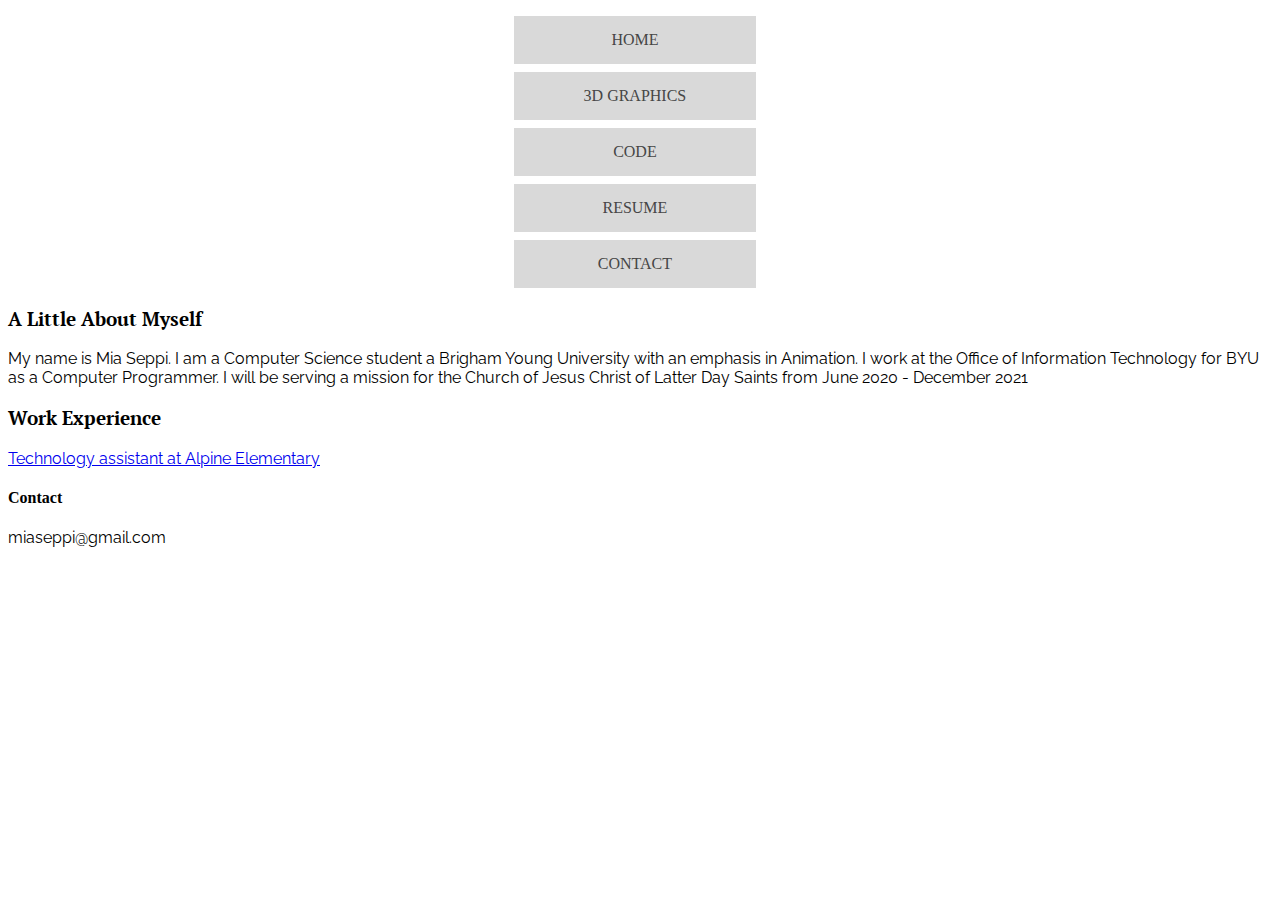
==== index.html @ dc68012a "Added some styles and links" ====
<!DOCTYPE html>
<html lang="en">
<head>
    <meta charset="UTF-8">
    <title>Mia Seppi</title>
    <link href="styles/main.css" rel="stylesheet">
    <link href="https://fonts.googleapis.com/css2?family=PT+Serif:ital,wght@0,400;0,700;1,400;1,700&display=swap" rel="stylesheet">
    <link href="https://fonts.googleapis.com/css2?family=Raleway:ital,wght@0,100;0,200;0,300;0,400;0,500;0,600;0,700;0,800;0,900;1,100;1,200;1,300;1,400;1,500;1,600;1,700;1,800;1,900&display=swap" rel="stylesheet">
</head>
<body>
    <nav class="main-navigation">
        <ul>
            <li><a href="index.html">HOME</a></li>
            <li><a href="3Dgraphics.html">3D GRAPHICS</a></li>
            <li><a href="code.html">CODE</a></li>
            <li><a href="experience.html">RESUME</a></li>
            <li><a href="index.html">CONTACT</a></li>
        </ul>
    </nav>

    <div>
        <h3>A Little About Myself</h3>
        <p>My name is Mia Seppi.
        I am a Computer Science student a Brigham Young University with an emphasis in Animation.
        I work at the Office of Information Technology for BYU as a Computer Programmer.
        I will be serving a mission for the Church of Jesus Christ of Latter Day Saints
        from June 2020 - December 2021</p>
    </div>

    <div>
        <h3>Work Experience</h3>
        <p><a href="experience.html">Technology assistant at Alpine Elementary</a></p>
    </div>


    <footer>
        <h4>Contact</h4>
        <p>miaseppi@gmail.com</p>
    </footer>
</body>
</html>
---- styles/main.css ----
/*
===== CONTENT STYLES =====
 */

title, h1, h2, h3 {
    font-family: 'PT Serif', serif;
    font-weight: bold;
}

h1 {
    font-size: 4em;
    line-height: 1.25em;
    margin-top: 0.5em;
    margin-bottom: 0;
}

h2 {
    font-size: 3em;
    line-height: 1.24em;
    margin: 0.5em auto 0.5em auto;
}

p {
    font-family: Raleway, san-serif;
    font-weight: normal;
}

/*
===== LOGO STYLES =====
*/
.logo {
    display: block;
    margin: 0 auto;
    width: 150px;
}
.logo img {
    width: 150px;
}
/*
===== MAIN NAVIGATION STYLES =====
*/
.main-navigation ul {
    padding-left: 40%;
}
.main-navigation  li {
    list-style: none;
    text-align: center;
    margin: 1% 0;
}

.main-navigation a {
    display: block;
    padding: 2% 1%;
    max-width: 30%;
    text-decoration: none;
    text-transform: uppercase;
    background: rgba(67, 67, 67, 0.2);
    color: rgb(70, 70, 70);
}

.main-navigation a:active {
    color: rgb(100, 100, 100);
}

.main-navigation a:hover {
    background: rgb(70, 70, 70);
    color: rgb(255, 255, 255);
    transition: .2s color;
}
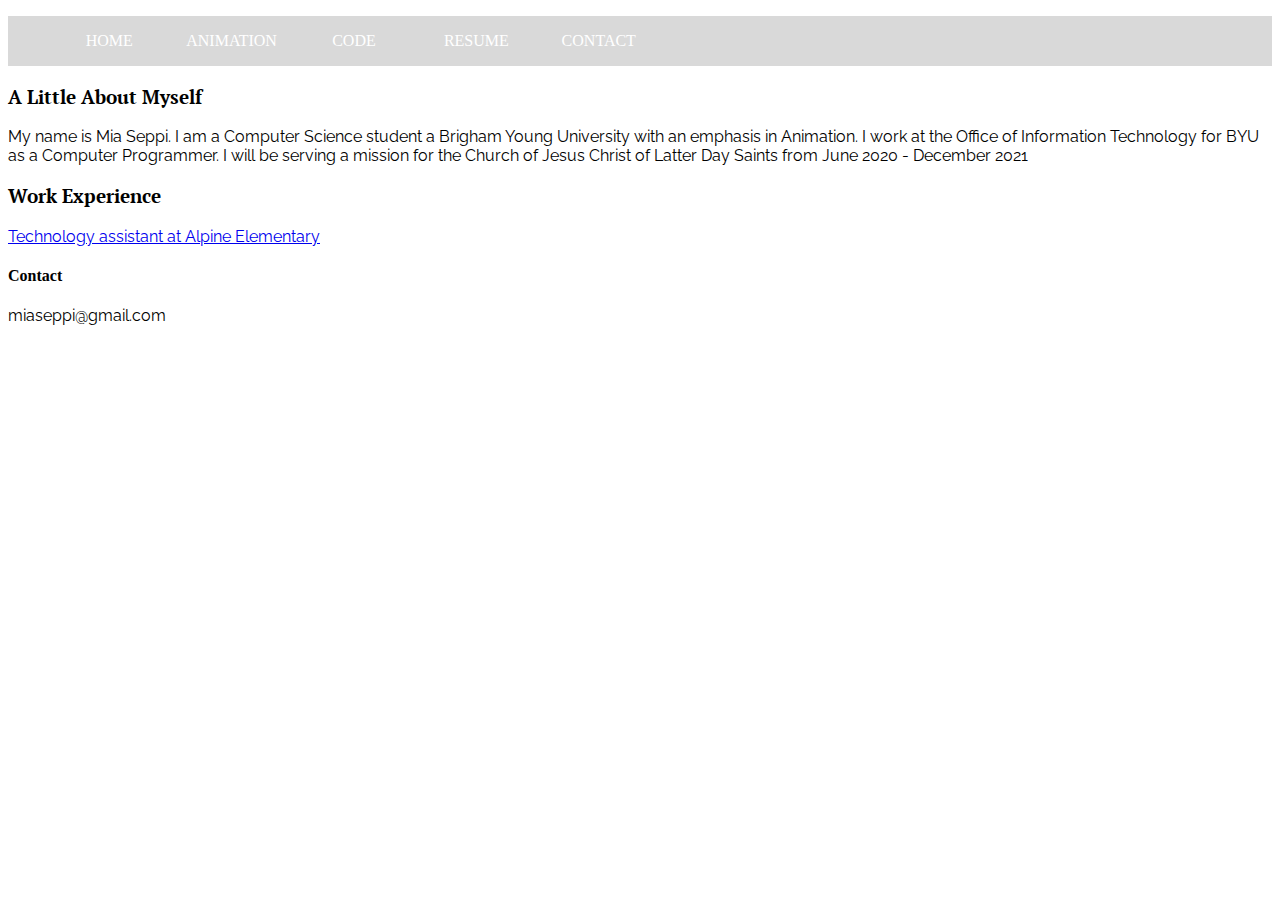
==== commit 78910b0d: "Desktop Navigation" ====
--- a/index.html
+++ b/index.html
@@ -10,11 +10,11 @@
 <body>
     <nav class="main-navigation">
         <ul>
-            <li><a href="index.html">HOME</a></li>
-            <li><a href="3Dgraphics.html">3D GRAPHICS</a></li>
-            <li><a href="code.html">CODE</a></li>
-            <li><a href="experience.html">RESUME</a></li>
-            <li><a href="index.html">CONTACT</a></li>
+            <li><a href="index.html">Home</a></li>
+            <li><a href="3Dgraphics.html">Animation</a></li>
+            <li><a href="code.html">Code</a></li>
+            <li><a href="experience.html">Resume</a></li>
+            <li><a href="index.html">Contact</a></li>
         </ul>
     </nav>
 
--- a/styles/main.css
+++ b/styles/main.css
@@ -36,27 +36,57 @@
 .logo img {
     width: 150px;
 }
+
 /*
-===== MAIN NAVIGATION STYLES =====
-*/
-.main-navigation ul {
-    padding-left: 40%;
-}
-.main-navigation  li {
-    list-style: none;
-    text-align: center;
-    margin: 1% 0;
+==== MAIN NAVIGATION STYLES DESKTOP
+ */
+
+.main-navigation {
+    background-color: rgba(67, 67, 67, 0.2);
+    height: 50px;
 }
 
-.main-navigation a {
+.main-navigation ul {
+
+}
+
+.main-navigation ul li {
+    list-style-type: none;
+    width: 10%;
+    float: left;
+    text-align: center;
+    text-transform: uppercase;
+}
+
+li a {
+    color: white;
+    line-height: 50px;
+    padding: 0% 1%;
     display: block;
-    padding: 2% 1%;
-    max-width: 30%;
     text-decoration: none;
-    text-transform: uppercase;
-    background: rgba(67, 67, 67, 0.2);
-    color: rgb(70, 70, 70);
 }
+
+/*
+===== MAIN NAVIGATION STYLES MOBILE =====
+*/
+/*.main-navigation ul {*/
+/*    padding-left: 40%;*/
+/*}*/
+/*.main-navigation  li {*/
+/*    list-style: none;*/
+/*    text-align: center;*/
+/*    margin: 1% 0;*/
+/*}*/
+
+/*.main-navigation a {*/
+/*    display: block;*/
+/*    padding: 2% 1%;*/
+/*    max-width: 30%;*/
+/*    text-decoration: none;*/
+/*    text-transform: uppercase;*/
+/*    background: rgba(67, 67, 67, 0.2);*/
+/*    color: rgb(70, 70, 70);*/
+/*}*/
 
 .main-navigation a:active {
     color: rgb(100, 100, 100);
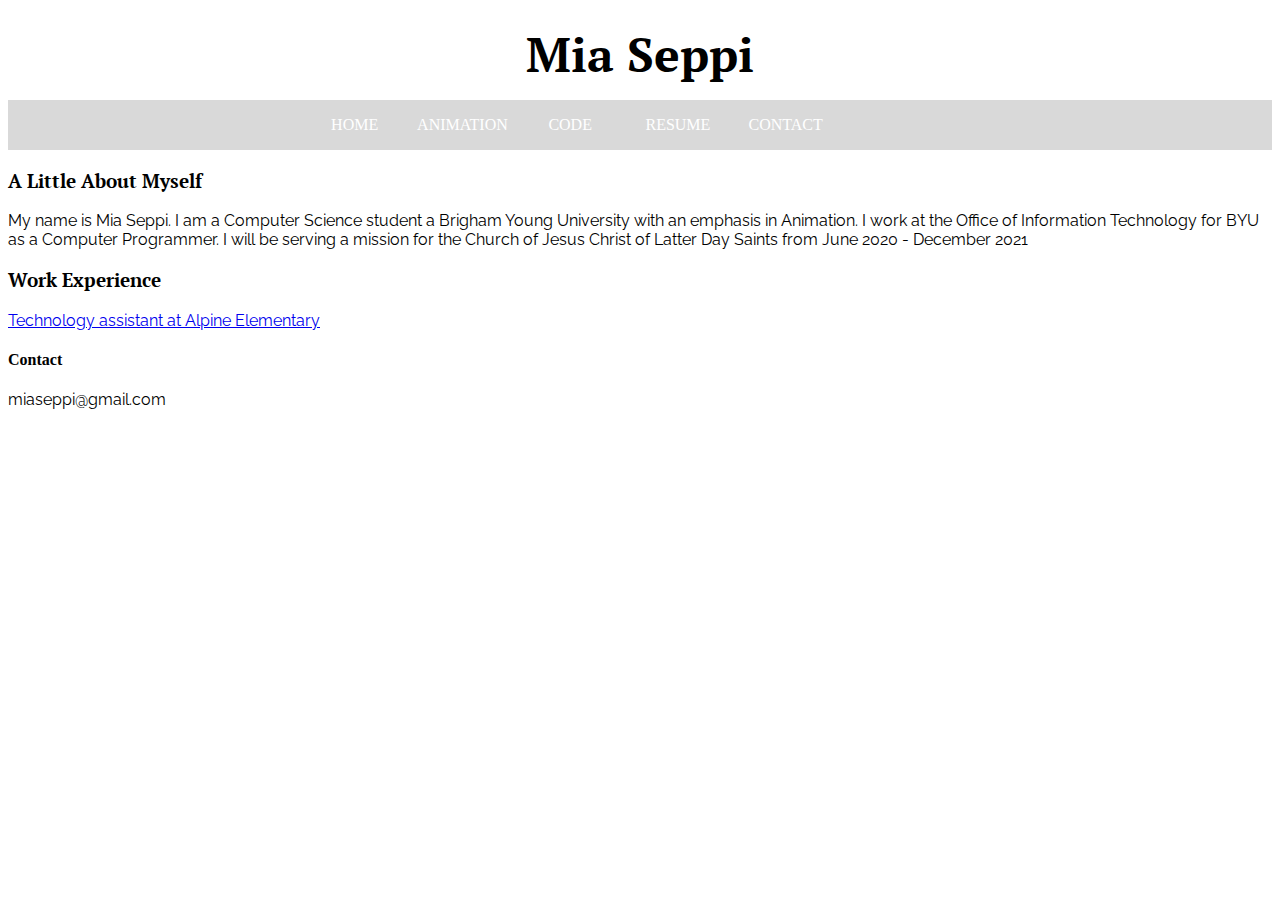
==== commit b8fb9dc7: "Added logo-name class" ====
--- a/index.html
+++ b/index.html
@@ -8,6 +8,7 @@
     <link href="https://fonts.googleapis.com/css2?family=Raleway:ital,wght@0,100;0,200;0,300;0,400;0,500;0,600;0,700;0,800;0,900;1,100;1,200;1,300;1,400;1,500;1,600;1,700;1,800;1,900&display=swap" rel="stylesheet">
 </head>
 <body>
+    <h1 class="logo-name">Mia Seppi</h1>
     <nav class="main-navigation">
         <ul>
             <li><a href="index.html">Home</a></li>
--- a/styles/main.css
+++ b/styles/main.css
@@ -37,11 +37,18 @@
     width: 150px;
 }
 
+.logo-name {
+    font-size: 3em;
+    text-align: center;
+}
+
 /*
 ==== MAIN NAVIGATION STYLES DESKTOP
  */
 
 .main-navigation {
+    padding-left: 20%;
+    padding-right: 20%;
     background-color: rgba(67, 67, 67, 0.2);
     height: 50px;
 }
@@ -52,16 +59,22 @@
 
 .main-navigation ul li {
     list-style-type: none;
-    width: 10%;
+    width: 15%; /*width: 150px;*/
     float: left;
     text-align: center;
     text-transform: uppercase;
 }
 
-li a {
+/*.main-navigation ul li { !* Mia Seppi Portion *!*/
+/*    text-align: center;*/
+/*    line-height: 50px;*/
+/*    text-transform: capitalize;*/
+/*    font-weight: bold;*/
+/*}*/
+
+.main-navigation li a {
     color: white;
     line-height: 50px;
-    padding: 0% 1%;
     display: block;
     text-decoration: none;
 }
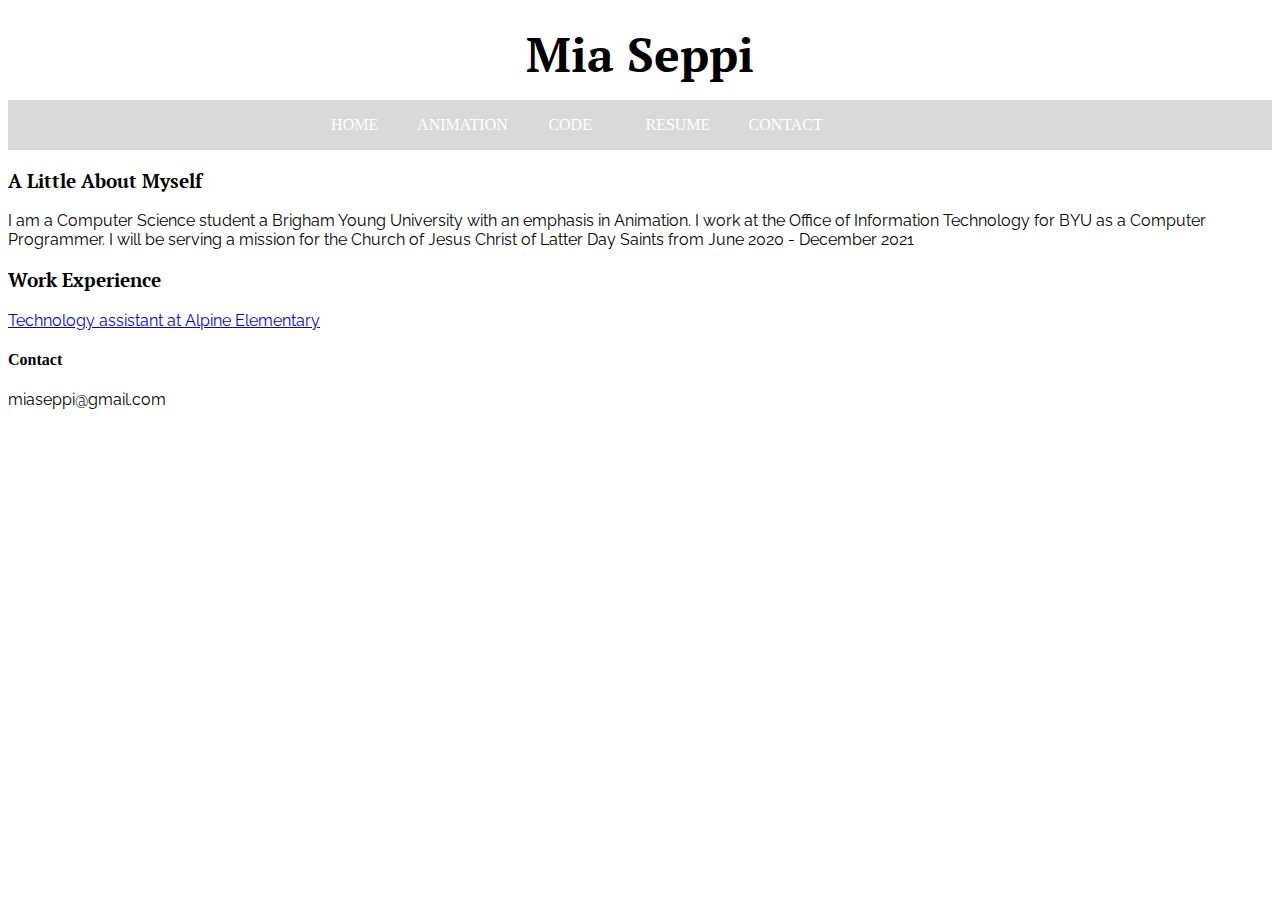
==== commit 165f6306: "Working on Code page and creating a button" ====
--- a/index.html
+++ b/index.html
@@ -21,8 +21,7 @@
 
     <div>
         <h3>A Little About Myself</h3>
-        <p>My name is Mia Seppi.
-        I am a Computer Science student a Brigham Young University with an emphasis in Animation.
+        <p>I am a Computer Science student a Brigham Young University with an emphasis in Animation.
         I work at the Office of Information Technology for BYU as a Computer Programmer.
         I will be serving a mission for the Church of Jesus Christ of Latter Day Saints
         from June 2020 - December 2021</p>
--- a/styles/main.css
+++ b/styles/main.css
@@ -23,6 +23,36 @@
 p {
     font-family: Raleway, san-serif;
     font-weight: normal;
+}
+
+/*
+===== BUTTONS AND LINKS =====
+*/
+
+.button-link {
+    display: block;
+    padding: 0% 2%;
+    max-width: 30%;
+    background: rgba(67, 67, 67, 0.2);
+    color: rgb(70, 70, 70);
+    line-height: 50px;
+    width: 20%;
+}
+
+.button-link a {
+    text-decoration: none;
+    text-transform: uppercase;
+    text-align: center;
+}
+
+.button-link a:active {
+    color: rgb(100, 100, 100);
+}
+
+.button-link a:hover {
+    background: rgb(70, 70, 70);
+    color: rgb(255, 255, 255);
+    transition: .2s color;
 }
 
 /*
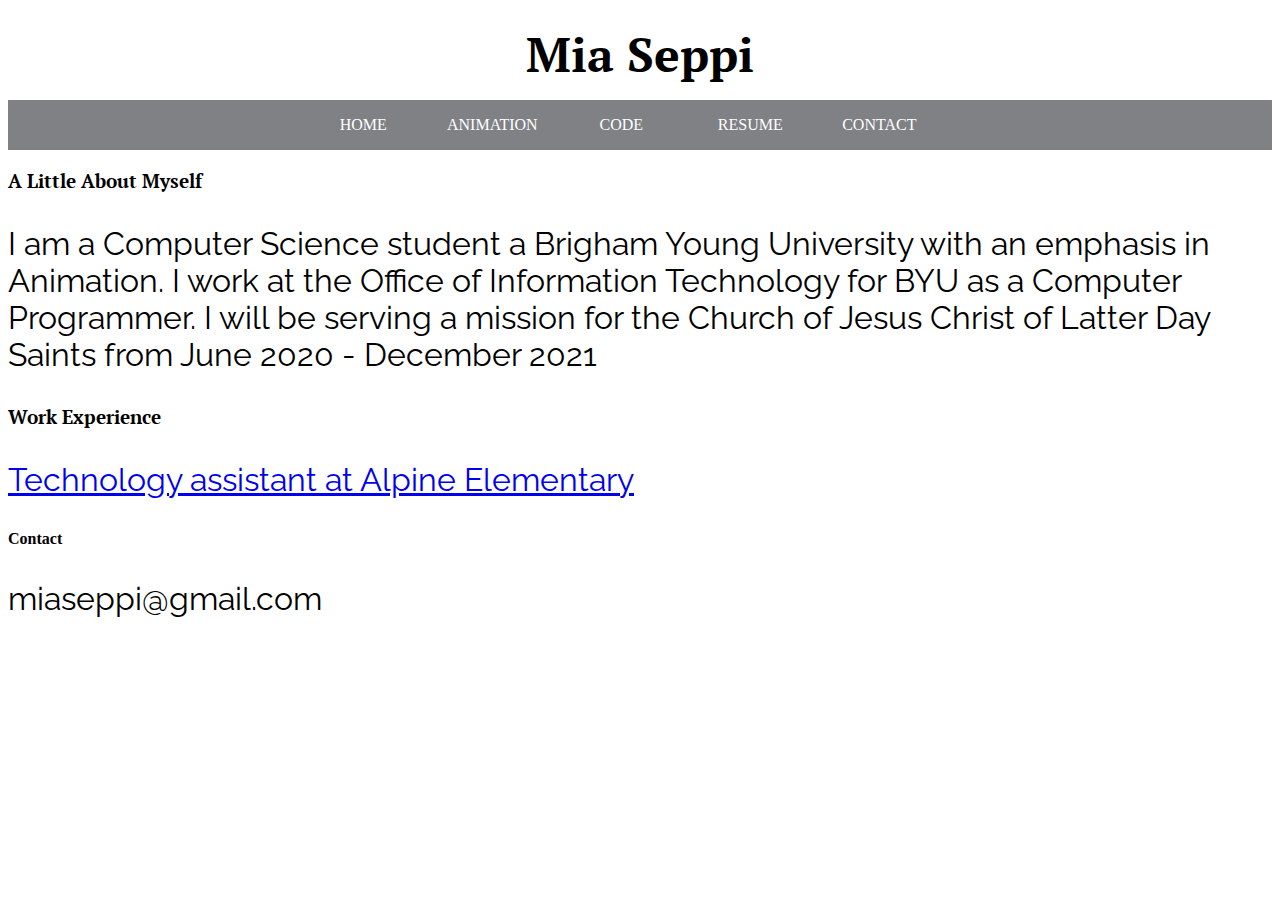
==== commit 991f06c1: "New colors and button" ====
--- a/index.html
+++ b/index.html
@@ -2,10 +2,10 @@
 <html lang="en">
 <head>
     <meta charset="UTF-8">
-    <title>Mia Seppi</title>
     <link href="styles/main.css" rel="stylesheet">
     <link href="https://fonts.googleapis.com/css2?family=PT+Serif:ital,wght@0,400;0,700;1,400;1,700&display=swap" rel="stylesheet">
     <link href="https://fonts.googleapis.com/css2?family=Raleway:ital,wght@0,100;0,200;0,300;0,400;0,500;0,600;0,700;0,800;0,900;1,100;1,200;1,300;1,400;1,500;1,600;1,700;1,800;1,900&display=swap" rel="stylesheet">
+    <title>Mia Seppi</title>
 </head>
 <body>
     <h1 class="logo-name">Mia Seppi</h1>
--- a/styles/main.css
+++ b/styles/main.css
@@ -8,19 +8,20 @@
 }
 
 h1 {
-    font-size: 4em;
+    font-size: 3em;
     line-height: 1.25em;
     margin-top: 0.5em;
     margin-bottom: 0;
 }
 
 h2 {
-    font-size: 3em;
+    font-size: 3.5em;
     line-height: 1.24em;
     margin: 0.5em auto 0.5em auto;
 }
 
 p {
+    font-size: 2em;
     font-family: Raleway, san-serif;
     font-weight: normal;
 }
@@ -29,30 +30,28 @@
 ===== BUTTONS AND LINKS =====
 */
 
-.button-link {
-    display: block;
-    padding: 0% 2%;
-    max-width: 30%;
-    background: rgba(67, 67, 67, 0.2);
-    color: rgb(70, 70, 70);
-    line-height: 50px;
-    width: 20%;
+.button {
+    border: none;
+    color: white;
+    text-align: center;
+    text-decoration: none;
+    display: inline-block;
+    transition-duration: 0.2s;
+    cursor: pointer;
 }
 
-.button-link a {
-    text-decoration: none;
-    text-transform: uppercase;
-    text-align: center;
+.main-button {
+    background-color: white;
+    color: #0f75bd; /* Blue */
+    padding: 0.5% 2%;
+    margin: 15px 5px;
+    font-size: 20px;
+    border: 2px solid #0f75bd; /* Blue */
 }
 
-.button-link a:active {
-    color: rgb(100, 100, 100);
-}
-
-.button-link a:hover {
-    background: rgb(70, 70, 70);
-    color: rgb(255, 255, 255);
-    transition: .2s color;
+.main-button:hover {
+    background-color: #0f75bd; /* Blue */
+    color: white;
 }
 
 /*
@@ -79,7 +78,7 @@
 .main-navigation {
     padding-left: 20%;
     padding-right: 20%;
-    background-color: rgba(67, 67, 67, 0.2);
+    background-color: #808185; /* Gray */
     height: 50px;
 }
 
@@ -89,8 +88,8 @@
 
 .main-navigation ul li {
     list-style-type: none;
-    width: 15%; /*width: 150px;*/
-    float: left;
+    width: 125px; /* 15% */
+    display: inline-block;
     text-align: center;
     text-transform: uppercase;
 }
@@ -136,7 +135,7 @@
 }
 
 .main-navigation a:hover {
-    background: rgb(70, 70, 70);
-    color: rgb(255, 255, 255);
+    background: white;
+    color: #808185;
     transition: .2s color;
 }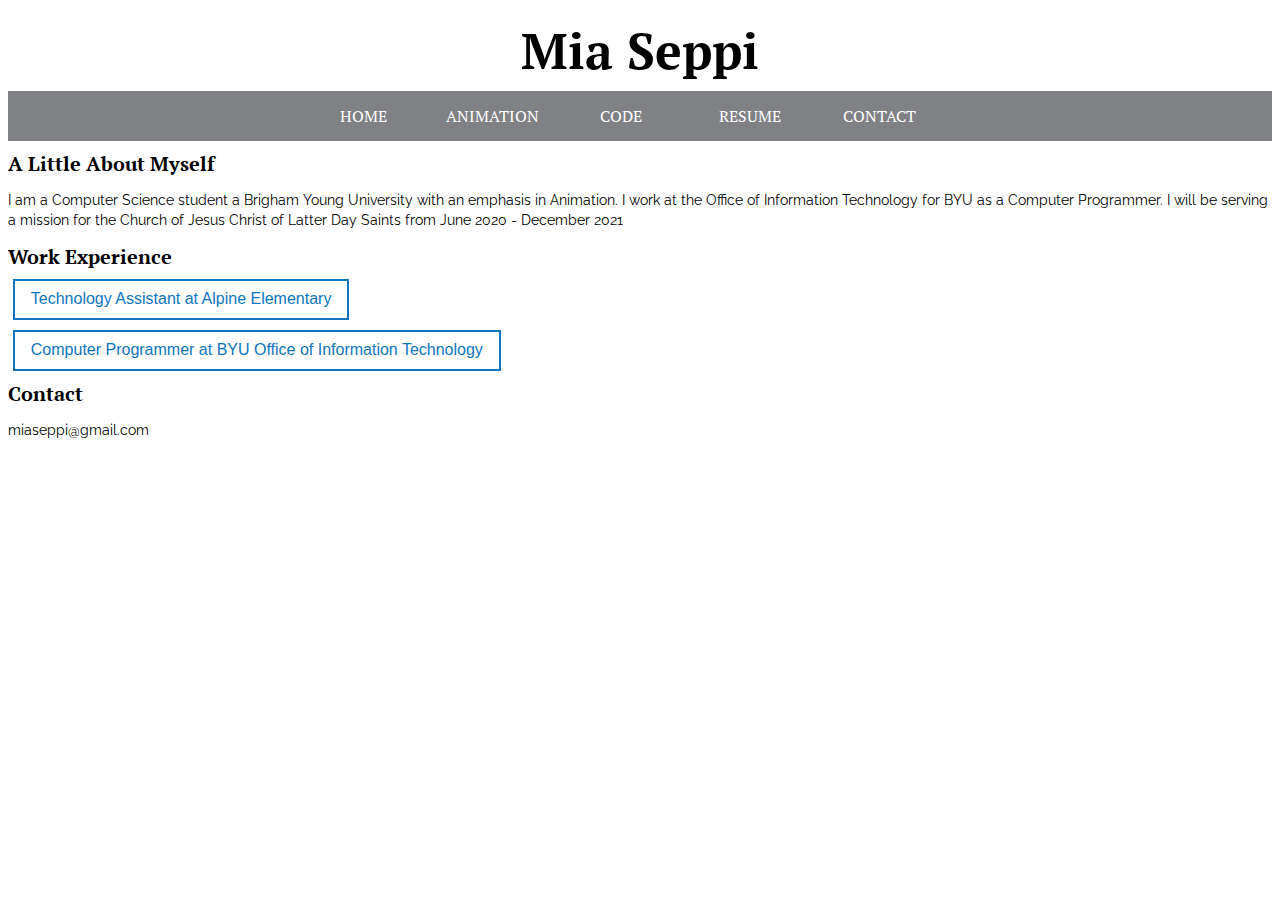
==== commit eb627d5b: "More button style and added color" ====
--- a/index.html
+++ b/index.html
@@ -20,7 +20,7 @@
     </nav>
 
     <div>
-        <h3>A Little About Myself</h3>
+        <h2>A Little About Myself</h2>
         <p>I am a Computer Science student a Brigham Young University with an emphasis in Animation.
         I work at the Office of Information Technology for BYU as a Computer Programmer.
         I will be serving a mission for the Church of Jesus Christ of Latter Day Saints
@@ -28,14 +28,16 @@
     </div>
 
     <div>
-        <h3>Work Experience</h3>
-        <p><a href="experience.html">Technology assistant at Alpine Elementary</a></p>
+        <h2>Work Experience</h2>
+        <button class="button-list" onclick=location.href="experience.html">Technology Assistant at Alpine Elementary</button>
+        <button class="button-list" onclick=location.href="experience.html">Computer Programmer at BYU Office of Information Technology</button>
     </div>
 
 
     <footer>
-        <h4>Contact</h4>
+        <h2>Contact</h2>
         <p>miaseppi@gmail.com</p>
     </footer>
+
 </body>
 </html>--- a/styles/main.css
+++ b/styles/main.css
@@ -8,48 +8,67 @@
 }
 
 h1 {
-    font-size: 3em;
-    line-height: 1.25em;
+    font-size: 24px; /* 3em; */
+    line-height: 50px; /* 1.25em; */
     margin-top: 0.5em;
     margin-bottom: 0;
 }
 
 h2 {
-    font-size: 3.5em;
-    line-height: 1.24em;
+    font-size: 20px; /* 3.5em; */
+    line-height: 25px; /* 1.24em; */
+    margin: 0.5em auto 0.5em auto;
+}
+
+h3 {
+    font-size: 16px; /* 3.5em; */
+    line-height: 25px; /* 1.24em; */
     margin: 0.5em auto 0.5em auto;
 }
 
 p {
-    font-size: 2em;
+    font-size: 14px; /* 2em; */
     font-family: Raleway, san-serif;
     font-weight: normal;
+    line-height: 20px;
+}
+
+ul {
+    font-family: 'PT Serif', serif;
+    color: #0f75bd;
 }
 
 /*
 ===== BUTTONS AND LINKS =====
 */
 
-.button {
-    border: none;
-    color: white;
-    text-align: center;
-    text-decoration: none;
+[class*="button-"] {
+    margin: 10px 5px; /* Spacing to other elements*/
+    padding: 0.75% 1.25%; /* Spacing to text */
+    border: 2px solid black;
+    background-color: white;
+    color: black;
     display: inline-block;
     transition-duration: 0.2s;
     cursor: pointer;
+    font-size: 20px;
+    text-align: center;
 }
 
-.main-button {
+[class*="button-"]:hover {
+    background-color: black;
+    color: white;
+}
+
+.button-list {
+    border: 2px solid #0f75bd; /* Blue */
     background-color: white;
     color: #0f75bd; /* Blue */
-    padding: 0.5% 2%;
-    margin: 15px 5px;
-    font-size: 20px;
-    border: 2px solid #0f75bd; /* Blue */
+    display: block;
+    font-size: 16px;
 }
 
-.main-button:hover {
+.button-list:hover {
     background-color: #0f75bd; /* Blue */
     color: white;
 }
@@ -67,7 +86,7 @@
 }
 
 .logo-name {
-    font-size: 3em;
+    font-size: 50px;
     text-align: center;
 }
 
@@ -94,13 +113,6 @@
     text-transform: uppercase;
 }
 
-/*.main-navigation ul li { !* Mia Seppi Portion *!*/
-/*    text-align: center;*/
-/*    line-height: 50px;*/
-/*    text-transform: capitalize;*/
-/*    font-weight: bold;*/
-/*}*/
-
 .main-navigation li a {
     color: white;
     line-height: 50px;
@@ -111,6 +123,7 @@
 /*
 ===== MAIN NAVIGATION STYLES MOBILE =====
 */
+
 /*.main-navigation ul {*/
 /*    padding-left: 40%;*/
 /*}*/
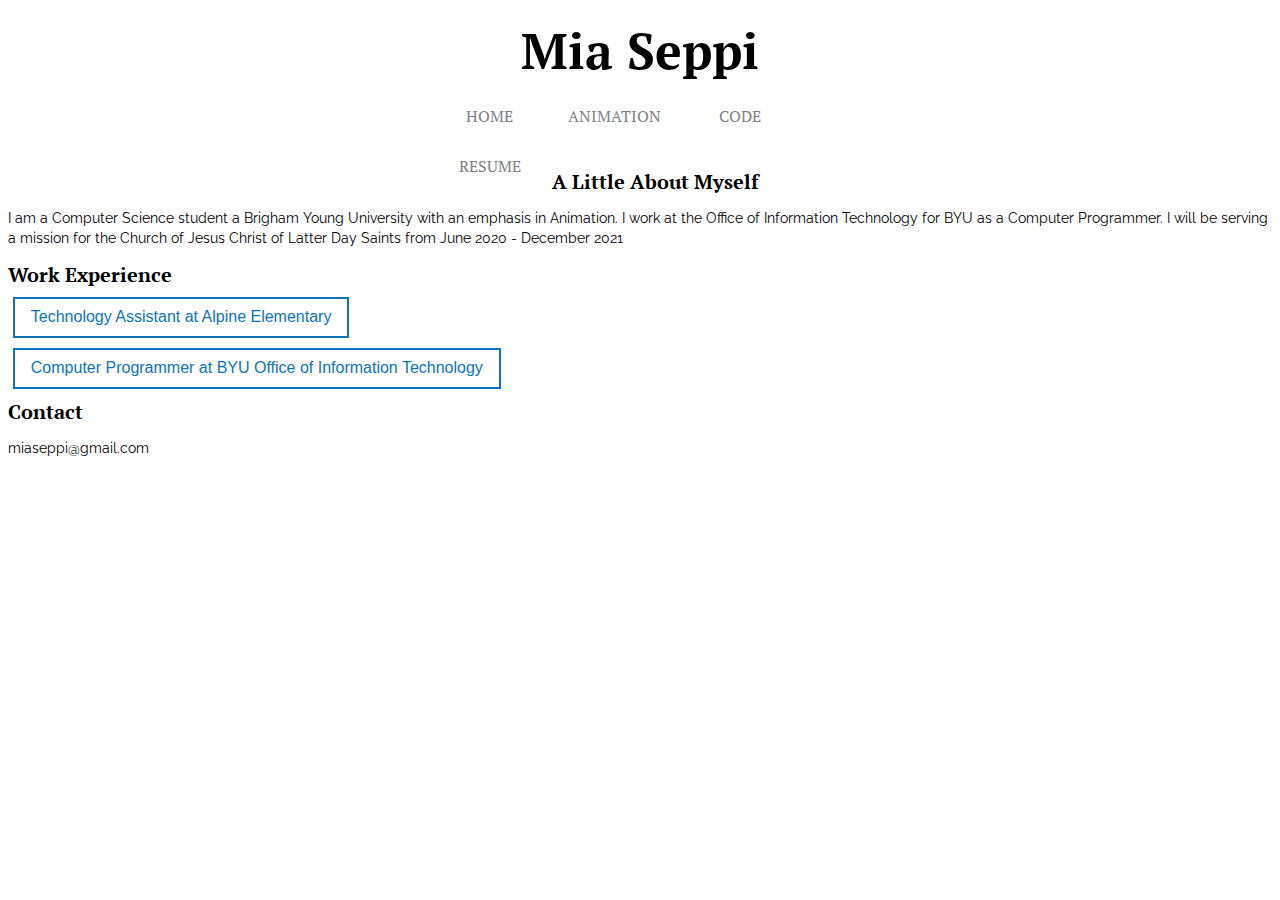
==== commit 9eaf5227: "Editing navigation bar" ====
--- a/index.html
+++ b/index.html
@@ -15,9 +15,10 @@
             <li><a href="3Dgraphics.html">Animation</a></li>
             <li><a href="code.html">Code</a></li>
             <li><a href="experience.html">Resume</a></li>
-            <li><a href="index.html">Contact</a></li>
         </ul>
     </nav>
+
+    <br>
 
     <div>
         <h2>A Little About Myself</h2>
--- a/styles/main.css
+++ b/styles/main.css
@@ -91,30 +91,39 @@
 }
 
 /*
+===== Center =====
+ */
+.center {
+    display: block;
+    margin-left: auto;
+    margin-right: auto;
+    width: 50%;
+}
+
+/*
 ==== MAIN NAVIGATION STYLES DESKTOP
  */
 
 .main-navigation {
-    padding-left: 20%;
-    padding-right: 20%;
-    background-color: #808185; /* Gray */
+    padding-left: 30%;
+    padding-right: 30%;
+    background-color: white;
     height: 50px;
-}
-
-.main-navigation ul {
-
 }
 
 .main-navigation ul li {
     list-style-type: none;
-    width: 125px; /* 15% */
-    display: inline-block;
+    /*width: 125px; !* 15% *!*/
+    min-width: 125px;
+    /*display: inline-block;*/
+    float: left;
+    position: relative;
     text-align: center;
     text-transform: uppercase;
 }
 
 .main-navigation li a {
-    color: white;
+    color: #808185;
     line-height: 50px;
     display: block;
     text-decoration: none;
@@ -148,7 +157,116 @@
 }
 
 .main-navigation a:hover {
-    background: white;
-    color: #808185;
+    background: #808185;
+    color: white;
     transition: .2s color;
+}
+
+/*
+===== Slide Show =====
+ */
+
+* {box-sizing:border-box}
+
+/* Slideshow container */
+.slideshow {
+    max-width: 1000px;
+    position: relative;
+    margin: auto;
+}
+
+/* Hide the images by default */
+.mySlides {
+    display: none;
+}
+
+/* Next & previous buttons */
+.prev, .next {
+    cursor: pointer;
+    position: absolute;
+    top: inherit;
+    horiz-align: center;
+    width: auto;
+    margin-top: -22px;
+    padding: 16px;
+    color: black;
+    font-weight: bold;
+    font-size: 18px;
+    transition: 0.6s ease;
+    user-select: none;
+}
+
+.prev {
+    left: 20%;
+    border-radius: 3px 0 0 3px;
+}
+
+.next {
+    right: 20%;
+    border-radius: 0 3px 3px 0;
+}
+
+/* On hover, add a black background color with a little bit see-through */
+.prev:hover, .next:hover {
+    background-color: rgba(0,0,0,0.8);
+    color: white
+}
+
+/* Caption text */
+.text {
+    color: black;
+    font-size: 15px;
+    padding: 8px 12px;
+    position: inherit;
+    bottom: 8px;
+    width: 100%;
+    text-align: center;
+}
+
+/* Number text (1/3 etc) */
+.number-text {
+    color: #f2f2f2;
+    font-size: 12px;
+    padding: 8px 12px;
+    position: inherit;
+    top: 0;
+}
+
+/* The dots/bullets/indicators */
+.dot {
+    cursor: pointer;
+    height: 15px;
+    width: 15px;
+    margin: 0 2px;
+    background-color: #bbb;
+    border-radius: 50%;
+    display: inline-block;
+    transition: background-color 0.6s ease;
+}
+
+.active, .dot:hover {
+    background-color: #717171;
+}
+
+/* Fading animation */
+.fade {
+    -webkit-animation-name: fade;
+    -webkit-animation-duration: 1.5s;
+    animation-name: fade;
+    animation-duration: 1.5s;
+}
+
+@-webkit-keyframes fade {
+    from {opacity: .4}
+    to {opacity: 1}
+}
+
+@keyframes fade {
+    from {opacity: .4}
+    to {opacity: 1}
+}
+
+/* On smaller screens, decrease text size */
+@media only screen and (max-width: 300px) {
+    .prev, .next,.text {font-size: 11px}
 }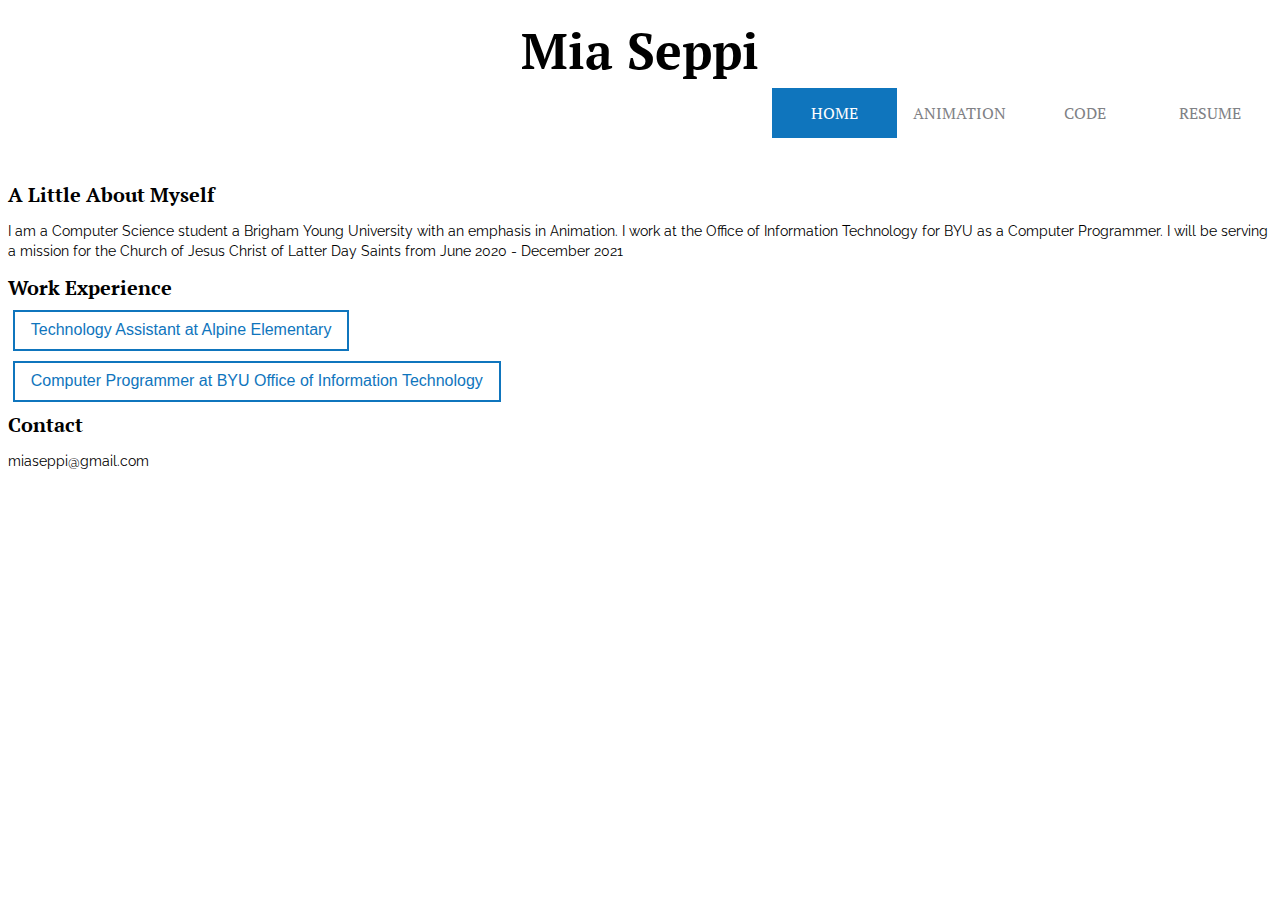
==== commit 1faed2c0: "Changed navigation bar" ====
--- a/index.html
+++ b/index.html
@@ -9,14 +9,12 @@
 </head>
 <body>
     <h1 class="logo-name">Mia Seppi</h1>
-    <nav class="main-navigation">
-        <ul>
-            <li><a href="index.html">Home</a></li>
-            <li><a href="3Dgraphics.html">Animation</a></li>
-            <li><a href="code.html">Code</a></li>
-            <li><a href="experience.html">Resume</a></li>
-        </ul>
-    </nav>
+    <ul class="main-navigation">
+        <li><a href="experience.html">Resume</a></li>
+        <li><a href="code.html">Code</a></li>
+        <li><a href="Animation.html">Animation</a></li>
+        <li><a class="active" href="index.html">Home</a></li>
+    </ul>
 
     <br>
 
--- a/styles/main.css
+++ b/styles/main.css
@@ -1,6 +1,10 @@
 /*
 ===== CONTENT STYLES =====
  */
+
+/*title, h1, h2, h3, p, footer, button {*/
+/*    margin-left: 2em;*/
+/*}*/
 
 title, h1, h2, h3 {
     font-family: 'PT Serif', serif;
@@ -17,7 +21,7 @@
 h2 {
     font-size: 20px; /* 3.5em; */
     line-height: 25px; /* 1.24em; */
-    margin: 0.5em auto 0.5em auto;
+    margin: 0.5em auto 0.5em ;
 }
 
 h3 {
@@ -88,6 +92,7 @@
 .logo-name {
     font-size: 50px;
     text-align: center;
+    margin-left: 0;
 }
 
 /*
@@ -105,28 +110,38 @@
  */
 
 .main-navigation {
-    padding-left: 30%;
-    padding-right: 30%;
+    position: center;
     background-color: white;
+    display: block;
     height: 50px;
-}
-
-.main-navigation ul li {
+    width:100%;
+    margin-top: 1%;
+}
+
+.main-navigation li {
     list-style-type: none;
-    /*width: 125px; !* 15% *!*/
-    min-width: 125px;
-    /*display: inline-block;*/
-    float: left;
-    position: relative;
-    text-align: center;
+    float: right;
+}
+
+.main-navigation a {
+    color: #808185;
+    width: 125px;
+    line-height: 50px;
+    display: inherit;
+    text-decoration: none; /* Removes Underline */
     text-transform: uppercase;
-}
-
-.main-navigation li a {
-    color: #808185;
-    line-height: 50px;
-    display: block;
-    text-decoration: none;
+    text-align: center;
+}
+
+.main-navigation a.active {
+    background-color: #0f75bd;
+    color: white;
+}
+
+.main-navigation a:hover:not(.active) { /* Hover if not active */
+    background: #808185;
+    color: white;
+    transition: .2s color;
 }
 
 /*
@@ -152,15 +167,7 @@
 /*    color: rgb(70, 70, 70);*/
 /*}*/
 
-.main-navigation a:active {
-    color: rgb(100, 100, 100);
-}
-
-.main-navigation a:hover {
-    background: #808185;
-    color: white;
-    transition: .2s color;
-}
+
 
 /*
 ===== Slide Show =====
